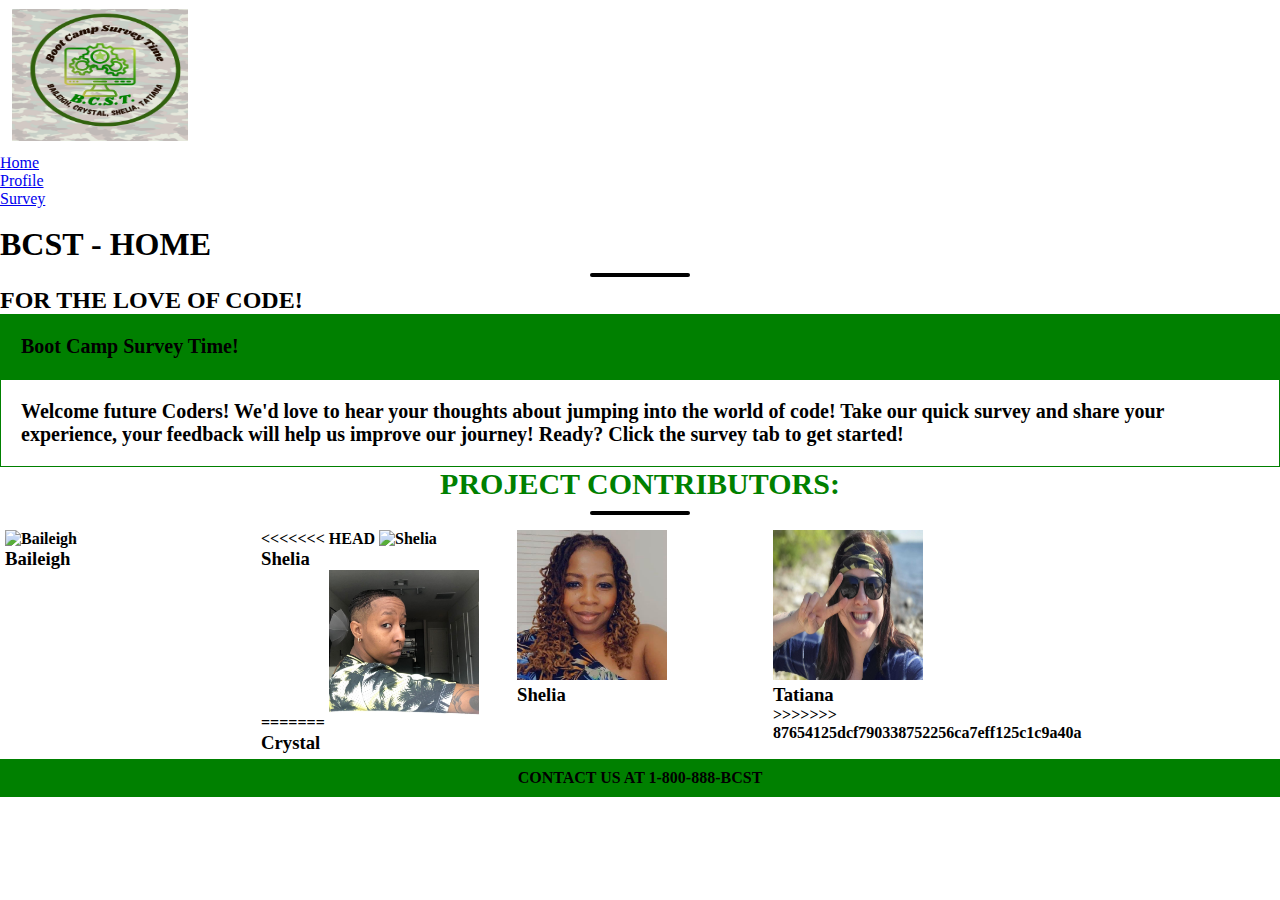
==== homepage.html @ e3f9401f "cancel button moved" ====
<!DOCTYPE html>
<html lang="en">
<head>
    <meta charset="UTF-8">
    <meta name="viewport" content="width=device-width, initial-scale=1.0">
    <link rel="stylesheet" href="styles.css">

<img src="/Images/B.C.S.T. 2.png" alt="Bcst" width="200" height="150">

<title>BCST Homepage</title>
      
</head>

<head>
  <nav class="navbar navbar-expand-lg bg-body-tertiary">
      <div class="collapse navbar-collapse" id="navbarSupportedContent">
        <ul class="navbar-nav me-auto mb-2 mb-lg-0">
          <li class="nav-item">
            <a class="nav-link active" aria-current="page" href="homepage.html">Home</a>
          </li>
          <li class="nav-item">
            <a class="nav-link" href="project.html">Profile</a>
          </li>
          <li class="nav-item">
              <a class="nav-link active" aria-current="page" href="index.html">Survey</a>
          </li>
        </ul>
      </div>
    </div>
  </nav>
  </head>
  <br>

<body>
    <header>
        <div class="Header-content">
          <h1><b>BCST - HOME</h1>
            <div class="line"></div>
            <h2>FOR THE LOVE OF CODE!</h2>
        </div>
    </header>
       
        <div class="Intro">
           <p style="background-color:green;">Boot Camp Survey Time!</p>

      <p>Welcome future Coders! We'd love to hear your thoughts about jumping into the world of code!
        Take our quick survey and share your experience, your feedback will help us improve our journey!
        Ready? Click the survey tab to get started!
      </p>
        </div>
<section>
         <div class="Title">
         <h2>PROJECT CONTRIBUTORS:</h2>
         <div class="line"></div>
         </div>
         <div class="container">
         <div class= "row">
         <div class="column">
        <img src="./Images/Baileigh.jpg" alt="Baileigh" width="150" height="150">
      <h3>Baileigh</h3>
         </div>
         <div class="column">
<<<<<<< HEAD
        <img src="./Images/Shelia.jpg" alt="Shelia" width="150" height="150">
    <h3>Shelia</h3>
=======
            <img src="/Images/Crystal.jpg" alt="Crystal" width="150>">
      <h3>Crystal</h3>
         </div>
         <div class="column">
        <img src="/Images/Shelia.JPG" alt="Shelia" width="150" height="150">
      <h3>Shelia</h3>
    </div>
    <div class="column">
        <img src="/Images/Tatiana.jpg" alt="Tatiana" width="150" height="150">
      <h3>Tatiana</h3>
>>>>>>> 87654125dcf790338752256ca7eff125c1c9a40a
    </div>
      </section>
    </div>
</section>
<footer>
    <p2>CONTACT US AT 1-800-888-BCST</p2>
    </footer>
</body>
</html>
---- styles.css ----
* {
    margin: 0;
    padding: 0;
    box-sizing: border-box;

}
.header {
    background-color:forestgreen;
    padding: 25px;
    color: black;
    display: flex;

}
.line {
    width: 100px;
    height: 4px;
    background: black;
    margin: 10px auto;
    border-radius: 4px;
}
.header-content h1{
    font-size: 20px;
    margin-top: 20px;
    margin-bottom: 30px;

}
p {
    padding: 70px;
    border: 1px solid green;
    padding: 20px;
    font-size: 20px;
}
.Title{
text-align: center;
font-size: 20px;
color: Green;

}
.column {
    float: left;
    width: 20%;
    padding: 5px;

}
.row::after{
    clear: "";
    clear:both;
    display: table;
    

}
.img {
width: 100%;
height: 100%;
}
section::after {
    content: "";
    display: table;
    clear: both;

}
footer {
    background-color: green;
    padding: 10px;
    text-align: center;
    color: black;

}
@media (max-width:850px) {
   
}
/*Animations*/
img {
    transition: 1s;
}
img:hover{
    transform: scale(1.1);
    z-index:2;
}
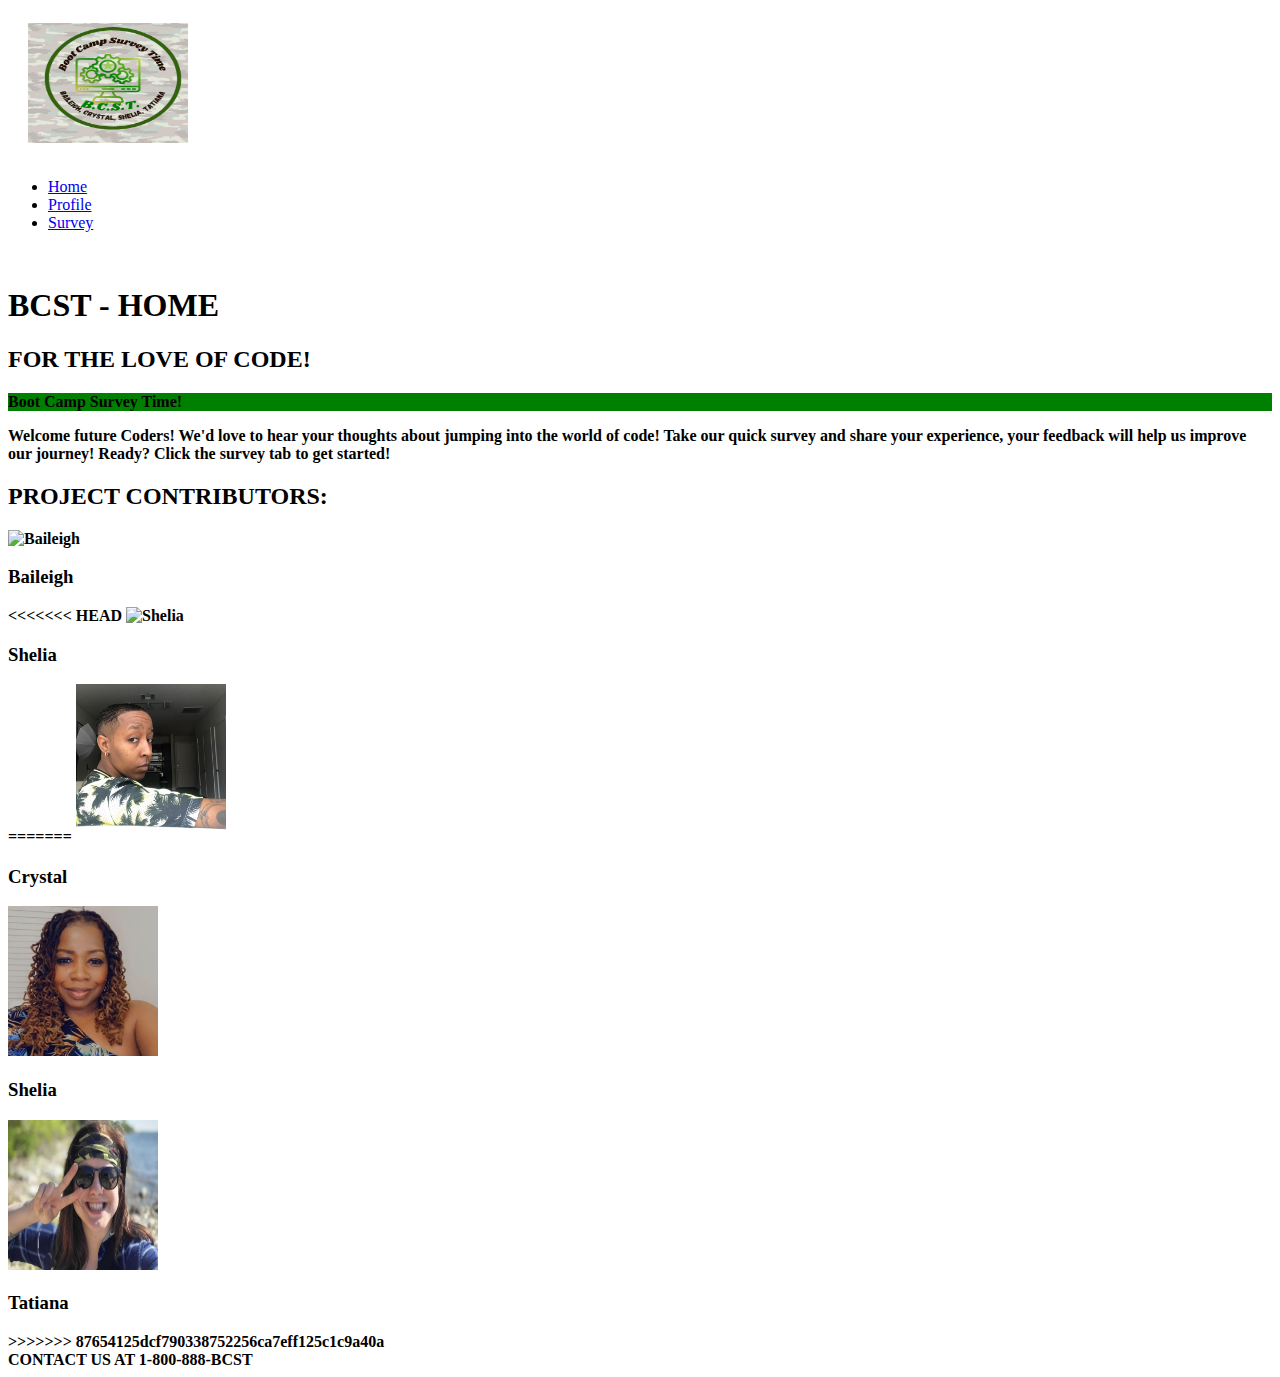
==== commit cdff2d85: "small changes" ====
--- a/homepage.html
+++ b/homepage.html
@@ -3,7 +3,7 @@
 <head>
     <meta charset="UTF-8">
     <meta name="viewport" content="width=device-width, initial-scale=1.0">
-    <link rel="stylesheet" href="styles.css">
+    <link rel="stylesheet" href="assets/styles.css">
 
 <img src="/Images/B.C.S.T. 2.png" alt="Bcst" width="200" height="150">
 
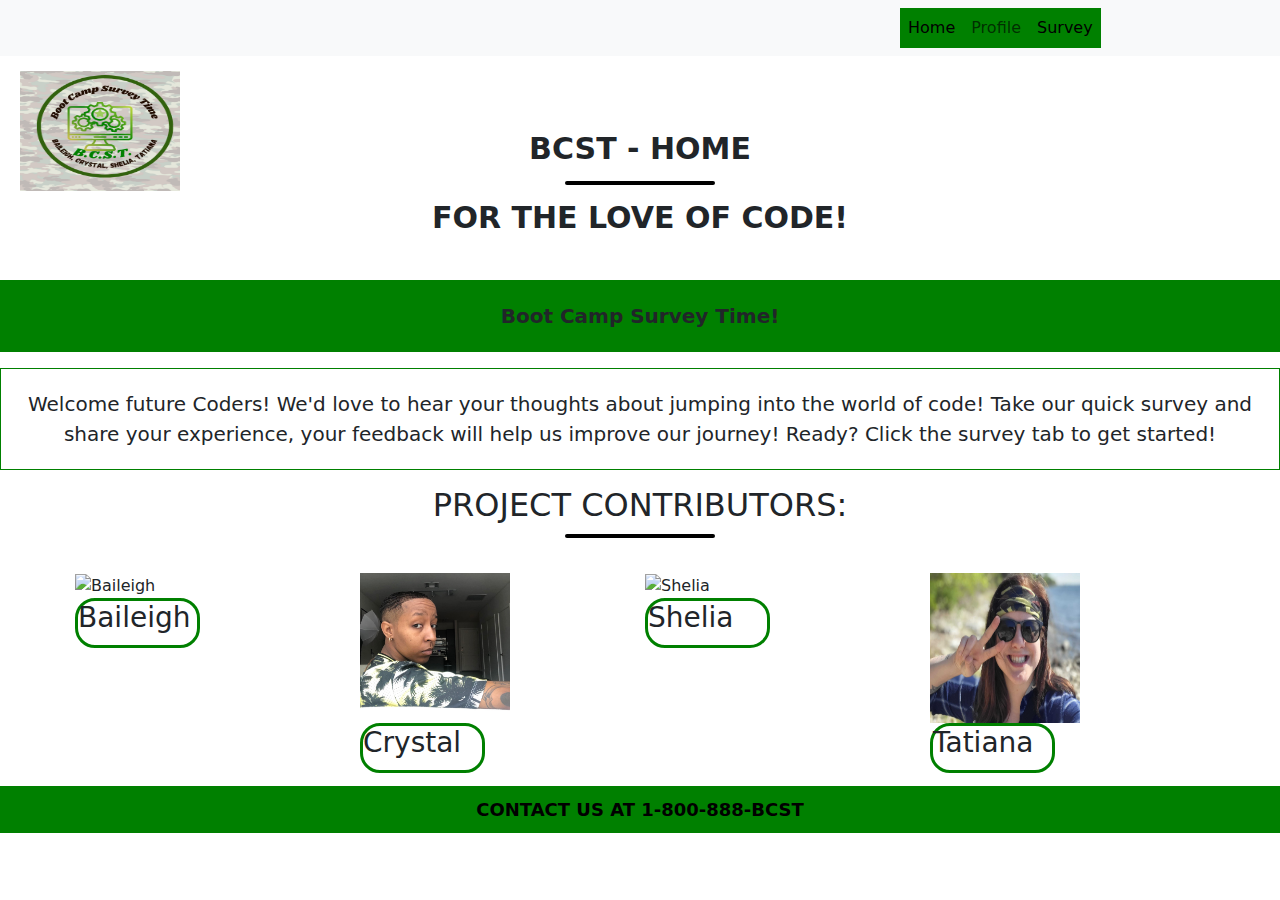
==== commit 8c8f3e02: "styling changes" ====
--- a/homepage.html
+++ b/homepage.html
@@ -1,86 +1,90 @@
 <!DOCTYPE html>
 <html lang="en">
+
 <head>
     <meta charset="UTF-8">
     <meta name="viewport" content="width=device-width, initial-scale=1.0">
+    <link href="https://cdn.jsdelivr.net/npm/bootstrap@5.3.3/dist/css/bootstrap.min.css" rel="stylesheet" integrity="sha384-QWTKZyjpPEjISv5WaRU9OFeRpok6YctnYmDr5pNlyT2bRjXh0JMhjY6hW+ALEwIH" crossorigin="anonymous">
     <link rel="stylesheet" href="assets/styles.css">
+    <link rel="stylesheet" href="styles.css">
 
-<img src="/Images/B.C.S.T. 2.png" alt="Bcst" width="200" height="150">
+    <title>BCST Homepage</title>
 
-<title>BCST Homepage</title>
-      
 </head>
 
-<head>
-  <nav class="navbar navbar-expand-lg bg-body-tertiary">
-      <div class="collapse navbar-collapse" id="navbarSupportedContent">
-        <ul class="navbar-nav me-auto mb-2 mb-lg-0">
-          <li class="nav-item">
-            <a class="nav-link active" aria-current="page" href="homepage.html">Home</a>
-          </li>
-          <li class="nav-item">
-            <a class="nav-link" href="project.html">Profile</a>
-          </li>
-          <li class="nav-item">
-              <a class="nav-link active" aria-current="page" href="index.html">Survey</a>
-          </li>
-        </ul>
-      </div>
+<body>
+<header>
+    <nav class="navbar navbar-expand-lg bg-body-tertiary">
+        <div class="collapse navbar-collapse" id="navbarSupportedContent">
+            <ul class="navbar-nav me-auto mb-2 mb-lg-0">
+                <li class="nav-item">
+                    <a class="nav-link active" aria-current="page" href="homepage.html">Home</a>
+                </li>
+                <li class="nav-item">
+                    <a class="nav-link" href="project.html">Profile</a>
+                </li>
+                <li class="nav-item">
+                    <a class="nav-link active" aria-current="page" href="index.html">Survey</a>
+                </li>
+            </ul>
+        </div>
+        </div>
+    </nav>
+
+
+    <div class="img_2">
+    <img src="Images/B.C.S.T. 2.png" alt="Bcst" width="200" height="150">
+    </header>
+    <div class="Top">
+        <p1><b>BCST - HOME</b></p1>
+        <div class="lines1"></div>
+        <p2><b>FOR THE LOVE OF CODE!</b></p2>
     </div>
-  </nav>
-  </head>
-  <br>
+    
 
-<body>
-    <header>
-        <div class="Header-content">
-          <h1><b>BCST - HOME</h1>
-            <div class="line"></div>
-            <h2>FOR THE LOVE OF CODE!</h2>
+    <div class="Intro">
+        <p style="background-color:green;"><b>Boot Camp Survey Time!</b></p>
+
+        <p>Welcome future Coders! We'd love to hear your thoughts about jumping into the world of code!
+            Take our quick survey and share your experience, your feedback will help us improve our journey!
+            Ready? Click the survey tab to get started!
+        </p>
+    </div>
+
+    <div class="Project">
+        
+    </div>
+
+    <section>
+        <div class="title">
+            <h2>PROJECT CONTRIBUTORS:</h2>
+            <div class="lines2"></div>
+
         </div>
-    </header>
-       
-        <div class="Intro">
-           <p style="background-color:green;">Boot Camp Survey Time!</p>
 
-      <p>Welcome future Coders! We'd love to hear your thoughts about jumping into the world of code!
-        Take our quick survey and share your experience, your feedback will help us improve our journey!
-        Ready? Click the survey tab to get started!
-      </p>
+    <div class="container">
+        <div class="row">
+            <div class="col">
+                <img src="./Images/Baileigh.jpg" alt="Baileigh" width="150" height="150">
+                <h3>Baileigh</h3>
+            </div>
+            <div class="col">
+                <img src="./Images/Crystal.jpg" alt="Crystal" width="150" height="150">
+                <h3>Crystal</h3>
+            </div>
+            <div class="col">
+                <img src="./Images/Shelia.jpg" alt="Shelia" width="150" height="150">
+                <h3>Shelia</h3>
+            </div>
+            <div class="col">
+                <img src="./Images/Tatiana.jpg" alt="Tatiana" width="150" height="150">
+                <h3>Tatiana</h3>
+            </div>
         </div>
-<section>
-         <div class="Title">
-         <h2>PROJECT CONTRIBUTORS:</h2>
-         <div class="line"></div>
-         </div>
-         <div class="container">
-         <div class= "row">
-         <div class="column">
-        <img src="./Images/Baileigh.jpg" alt="Baileigh" width="150" height="150">
-      <h3>Baileigh</h3>
-         </div>
-         <div class="column">
-<<<<<<< HEAD
-        <img src="./Images/Shelia.jpg" alt="Shelia" width="150" height="150">
-    <h3>Shelia</h3>
-=======
-            <img src="/Images/Crystal.jpg" alt="Crystal" width="150>">
-      <h3>Crystal</h3>
-         </div>
-         <div class="column">
-        <img src="/Images/Shelia.JPG" alt="Shelia" width="150" height="150">
-      <h3>Shelia</h3>
     </div>
-    <div class="column">
-        <img src="/Images/Tatiana.jpg" alt="Tatiana" width="150" height="150">
-      <h3>Tatiana</h3>
->>>>>>> 87654125dcf790338752256ca7eff125c1c9a40a
-    </div>
-      </section>
-    </div>
-</section>
-<footer>
-    <p2>CONTACT US AT 1-800-888-BCST</p2>
-    </footer>
+    </section>
+
+        <footer><b>CONTACT US AT 1-800-888-BCST</b></footer>
 </body>
+
 </html>--- a/styles.css
+++ b/styles.css
@@ -0,0 +1,140 @@
+
+
+* {
+    margin: 0;
+    padding: 0;
+    box-sizing: border-box;
+
+
+}
+.header {
+    text-align: center;
+    color: black;
+    display: flex;
+
+}
+
+.title h2 {
+    text-align: center;
+}
+
+li {
+        list-style: none;
+        background-color: green;
+        color: black;
+        position: relative;
+        left: 900px;
+     
+
+}
+.lines1 {
+    width: 150px;
+    height: 4px;
+    background: black;
+    margin: 10px auto;
+    border-radius: 4px;
+}
+
+
+.img_2 {
+    float: top-left;
+    width: 40%;
+}
+.Top {
+    text-align: center;
+    font-size: 30px;
+    margin-top: -80px;
+    margin-bottom: 40px;
+}
+p {
+    padding: 70px;
+    border: 1px solid green;
+    padding: 20px;
+    font-size: 20px;
+}
+.Project{
+text-align: center;
+font-size: 20px;
+color: Green;
+
+}
+.lines2 {
+    width: 150px;
+    height: 4px;
+    background: black;
+    margin: 10px auto;
+    border-radius: 4px;
+    margin-bottom: 30px;
+}
+.Intro {
+    text-align: center;
+
+}
+.image {
+    margin: 5px
+}
+
+
+.row {
+    display: flex;
+
+}
+.col {
+    flex: 25%;
+    padding: 5px;
+
+}
+h3 {
+border-style: solid;
+border-width: 3px;
+width: 125px;
+height: 50px;
+border-color: green;
+border-radius: 20px;
+
+}
+
+.row::after{
+    clear: "";
+    clear:both;
+    display: table;
+    
+
+
+}
+section::after {
+    content: "";
+    display: table;
+    clear: both;
+}
+
+/* Style the footer */
+footer {
+    background-color: green;
+    padding: 10px;
+    text-align: center;
+    color: black;
+    font-size: 18px;
+
+}
+@media screen and (max-width:850px) {
+    .col {
+        flex: 50px;
+        max-width: 50px;
+    }
+   
+}
+/*Animations*/
+.col img {
+    transition: 2s;
+}
+.col img:hover{
+    transform: scale(1.3);
+    z-index:2;
+}
+
+
+
+
+
+
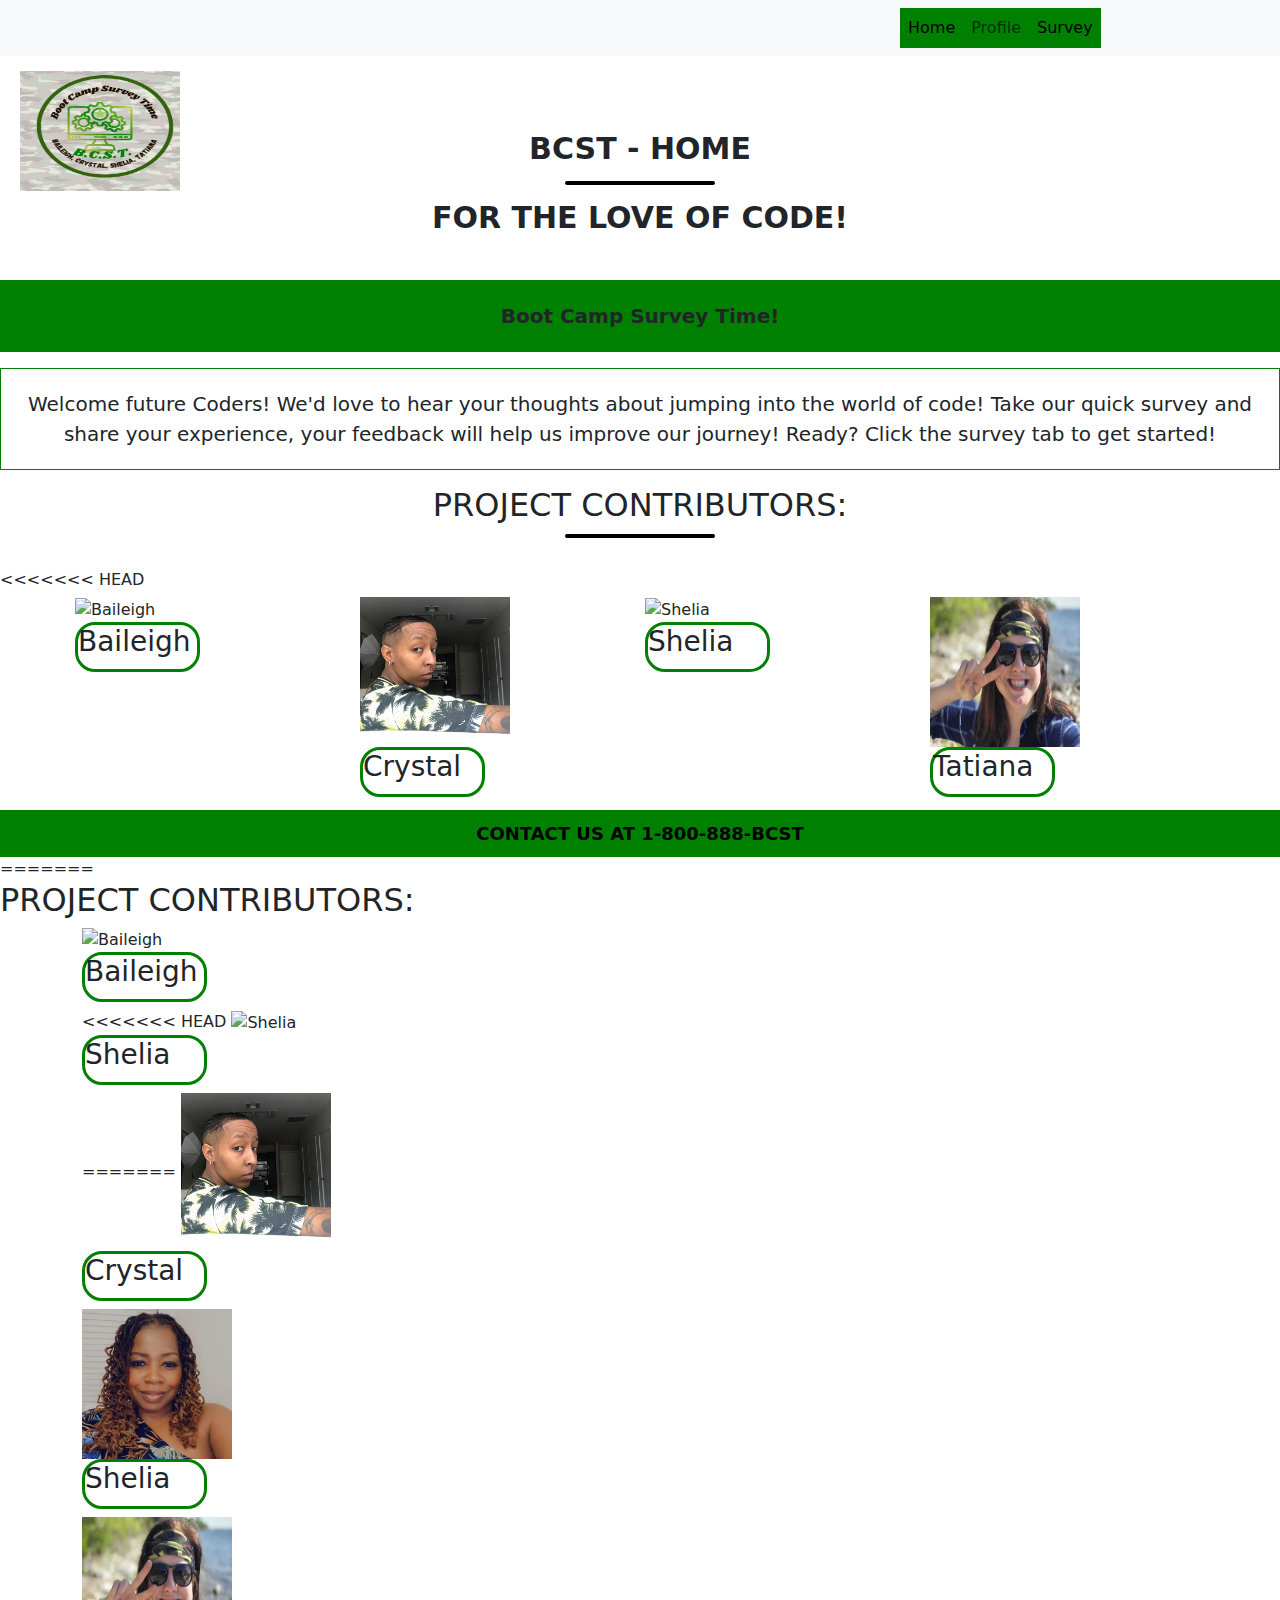
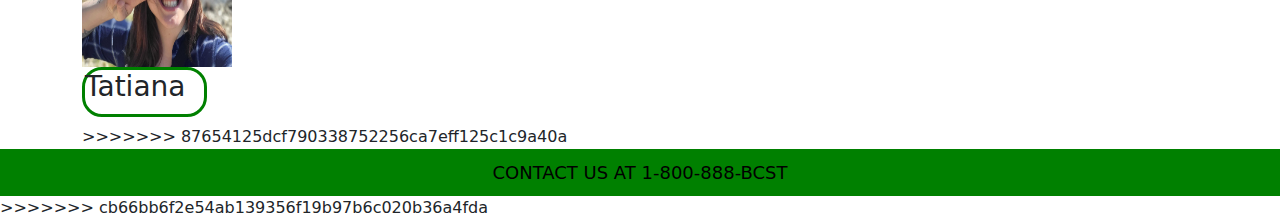
==== commit da70eb81: "updates" ====
--- a/homepage.html
+++ b/homepage.html
@@ -61,6 +61,7 @@
             <div class="lines2"></div>
 
         </div>
+<<<<<<< HEAD
 
     <div class="container">
         <div class="row">
@@ -85,6 +86,42 @@
     </section>
 
         <footer><b>CONTACT US AT 1-800-888-BCST</b></footer>
+=======
+<section>
+         <div class="Title">
+         <h2>PROJECT CONTRIBUTORS:</h2>
+         <div class="line"></div>
+         </div>
+         <div class="container">
+         <div class= "row">
+         <div class="column">
+        <img src="./Images/Baileigh.jpg" alt="Baileigh" width="150" height="150">
+      <h3>Baileigh</h3>
+         </div>
+         <div class="column">
+<<<<<<< HEAD
+        <img src="./Images/Shelia.jpg" alt="Shelia" width="150" height="150">
+    <h3>Shelia</h3>
+=======
+            <img src="/Images/Crystal.jpg" alt="Crystal" width="150>">
+      <h3>Crystal</h3>
+         </div>
+         <div class="column">
+        <img src="/Images/Shelia.JPG" alt="Shelia" width="150" height="150">
+      <h3>Shelia</h3>
+    </div>
+    <div class="column">
+        <img src="/Images/Tatiana.jpg" alt="Tatiana" width="150" height="150">
+      <h3>Tatiana</h3>
+>>>>>>> 87654125dcf790338752256ca7eff125c1c9a40a
+    </div>
+      </section>
+    </div>
+</section>
+<footer>
+    <p2>CONTACT US AT 1-800-888-BCST</p2>
+    </footer>
+>>>>>>> cb66bb6f2e54ab139356f19b97b6c020b36a4fda
 </body>
 
 </html>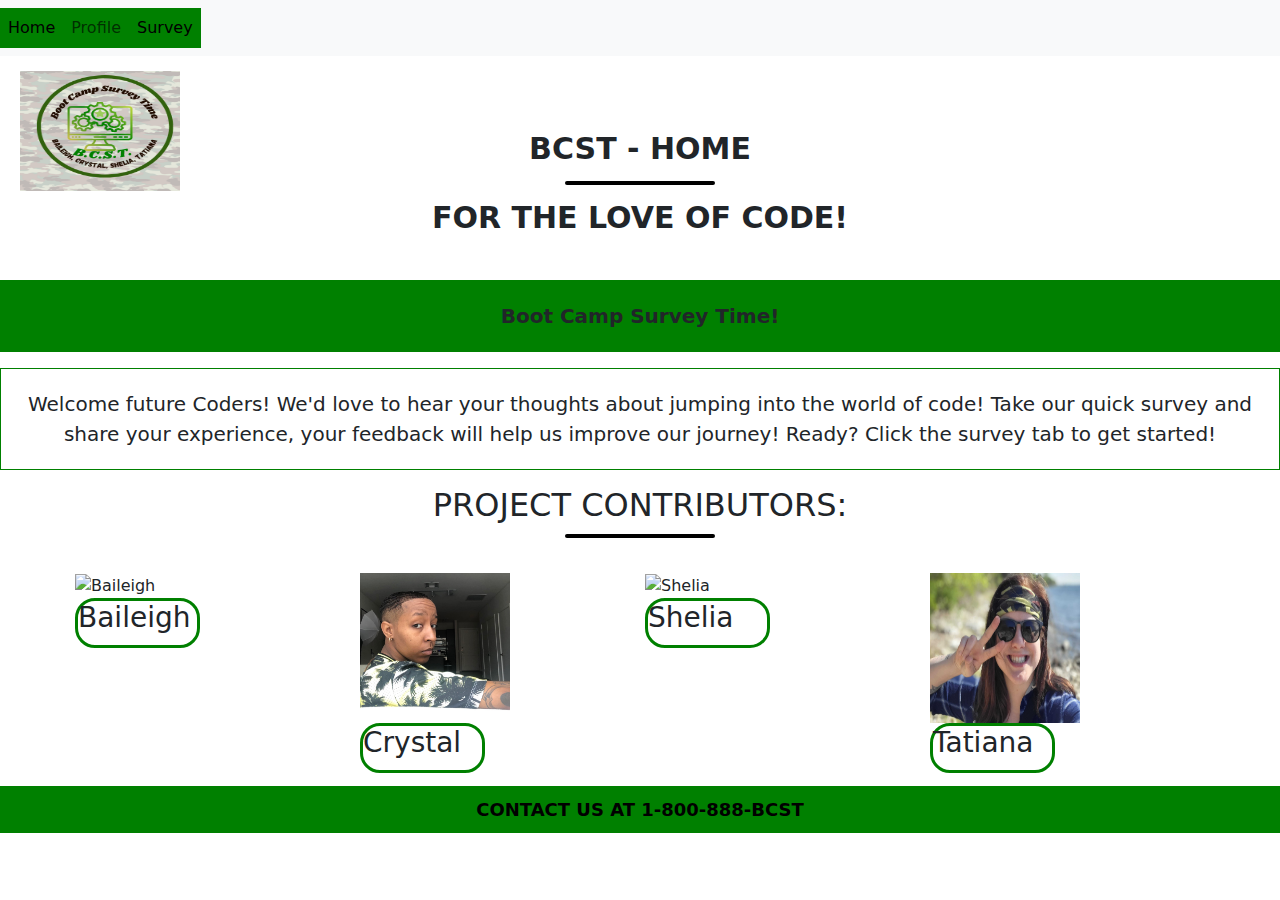
==== commit 7387ed35: "Added more styling changes" ====
--- a/homepage.html
+++ b/homepage.html
@@ -61,7 +61,7 @@
             <div class="lines2"></div>
 
         </div>
-<<<<<<< HEAD
+
 
     <div class="container">
         <div class="row">
@@ -86,42 +86,6 @@
     </section>
 
         <footer><b>CONTACT US AT 1-800-888-BCST</b></footer>
-=======
-<section>
-         <div class="Title">
-         <h2>PROJECT CONTRIBUTORS:</h2>
-         <div class="line"></div>
-         </div>
-         <div class="container">
-         <div class= "row">
-         <div class="column">
-        <img src="./Images/Baileigh.jpg" alt="Baileigh" width="150" height="150">
-      <h3>Baileigh</h3>
-         </div>
-         <div class="column">
-<<<<<<< HEAD
-        <img src="./Images/Shelia.jpg" alt="Shelia" width="150" height="150">
-    <h3>Shelia</h3>
-=======
-            <img src="/Images/Crystal.jpg" alt="Crystal" width="150>">
-      <h3>Crystal</h3>
-         </div>
-         <div class="column">
-        <img src="/Images/Shelia.JPG" alt="Shelia" width="150" height="150">
-      <h3>Shelia</h3>
-    </div>
-    <div class="column">
-        <img src="/Images/Tatiana.jpg" alt="Tatiana" width="150" height="150">
-      <h3>Tatiana</h3>
->>>>>>> 87654125dcf790338752256ca7eff125c1c9a40a
-    </div>
-      </section>
-    </div>
-</section>
-<footer>
-    <p2>CONTACT US AT 1-800-888-BCST</p2>
-    </footer>
->>>>>>> cb66bb6f2e54ab139356f19b97b6c020b36a4fda
-</body>
+
 
 </html>--- a/styles.css
+++ b/styles.css
@@ -22,7 +22,7 @@
         list-style: none;
         background-color: green;
         color: black;
-        position: relative;
+        
         left: 900px;
      
 
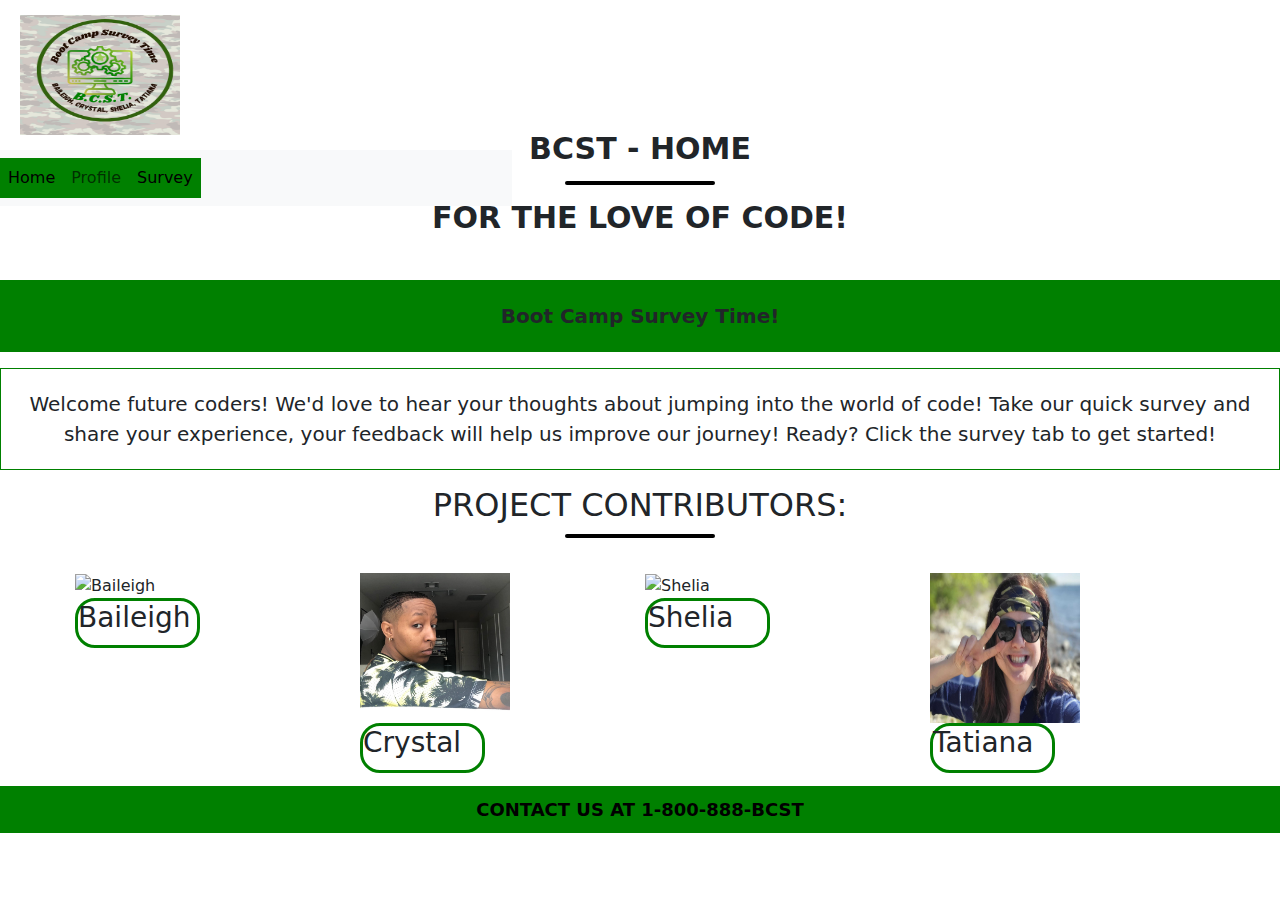
==== commit 2895e068: "fixed up survey page and profile page, added cancel button correctly" ====
--- a/homepage.html
+++ b/homepage.html
@@ -14,6 +14,8 @@
 
 <body>
 <header>
+    <div class="img_2">
+        <img src="Images/B.C.S.T. 2.png" alt="Bcst" width="200" height="150">
     <nav class="navbar navbar-expand-lg bg-body-tertiary">
         <div class="collapse navbar-collapse" id="navbarSupportedContent">
             <ul class="navbar-nav me-auto mb-2 mb-lg-0">
@@ -30,11 +32,8 @@
         </div>
         </div>
     </nav>
+ </header>
 
-
-    <div class="img_2">
-    <img src="Images/B.C.S.T. 2.png" alt="Bcst" width="200" height="150">
-    </header>
     <div class="Top">
         <p1><b>BCST - HOME</b></p1>
         <div class="lines1"></div>
@@ -45,7 +44,7 @@
     <div class="Intro">
         <p style="background-color:green;"><b>Boot Camp Survey Time!</b></p>
 
-        <p>Welcome future Coders! We'd love to hear your thoughts about jumping into the world of code!
+        <p>Welcome future coders! We'd love to hear your thoughts about jumping into the world of code!
             Take our quick survey and share your experience, your feedback will help us improve our journey!
             Ready? Click the survey tab to get started!
         </p>
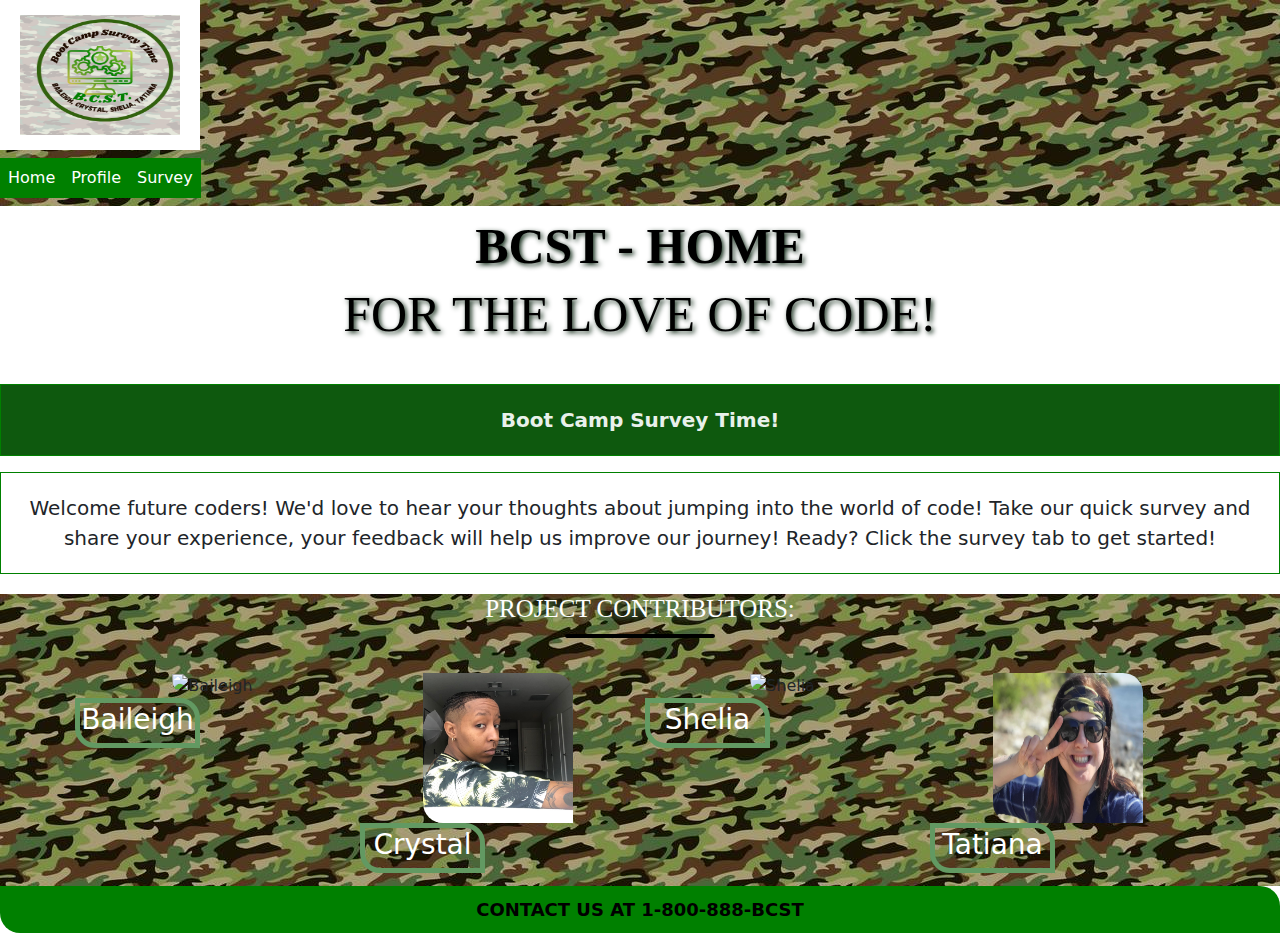
==== commit f133e9bf: "added camo background, fixed fonts, added fixed w/ page cancel button on survey page" ====
--- a/homepage.html
+++ b/homepage.html
@@ -13,20 +13,20 @@
 </head>
 
 <body>
-<header>
+<header style="background-image: url('Images/camo.jpg');">
     <div class="img_2">
         <img src="Images/B.C.S.T. 2.png" alt="Bcst" width="200" height="150">
-    <nav class="navbar navbar-expand-lg bg-body-tertiary">
+    <nav class="navbar navbar-expand-lg">
         <div class="collapse navbar-collapse" id="navbarSupportedContent">
             <ul class="navbar-nav me-auto mb-2 mb-lg-0">
                 <li class="nav-item">
-                    <a class="nav-link active" aria-current="page" href="homepage.html">Home</a>
+                    <a class="nav-link active" style="color:white" aria-current="page" href="homepage.html">Home</a>
                 </li>
                 <li class="nav-item">
-                    <a class="nav-link" href="project.html">Profile</a>
+                    <a class="nav-link" style="color:white" href="project.html">Profile</a>
                 </li>
                 <li class="nav-item">
-                    <a class="nav-link active" aria-current="page" href="index.html">Survey</a>
+                    <a class="nav-link active" style="color:white" aria-current="page" href="index.html">Survey</a>
                 </li>
             </ul>
         </div>
@@ -35,50 +35,49 @@
  </header>
 
     <div class="Top">
-        <p1><b>BCST - HOME</b></p1>
-        <div class="lines1"></div>
-        <p2><b>FOR THE LOVE OF CODE!</b></p2>
+        <h1 style="text-align: center; font-family: 'Helvetica Neue'; color:black; text-shadow: 2px 2px 5px #112a17; font-size: 50px;"><b>BCST - HOME</b></h1>
+        <h2 style="text-align: center; font-family: 'Helvetica Neue'; color:black; text-shadow: 2px 2px 5px #112a17; font-size: 50px;">FOR THE LOVE OF CODE!</h2>
     </div>
     
 
-    <div class="Intro">
-        <p style="background-color:green;"><b>Boot Camp Survey Time!</b></p>
+    <div class="Intro" Id="Intro">
+        <p style="background-color:rgb(14, 89, 14); color:#e9f1eb"><b>Boot Camp Survey Time!</b></p></div>
 
+    <div class="Intro2">
         <p>Welcome future coders! We'd love to hear your thoughts about jumping into the world of code!
             Take our quick survey and share your experience, your feedback will help us improve our journey!
-            Ready? Click the survey tab to get started!
-        </p>
+            Ready? Click the survey tab to get started!</p>
     </div>
 
     <div class="Project">
         
     </div>
 
-    <section>
+    <section style="background-image: url('Images/camo.jpg');">
         <div class="title">
-            <h2>PROJECT CONTRIBUTORS:</h2>
+            <h2 style="text-align: center; font-family: 'Helvetica Neue'; color:white; text-shadow: 2px 2px 5px rgb(98, 153, 98); font-size: 25px;">PROJECT CONTRIBUTORS:</h2>
             <div class="lines2"></div>
 
         </div>
 
 
-    <div class="container">
-        <div class="row">
+    <div class="container" style="text-align;: center">
+        <div class="row" style="text-align: center">
             <div class="col">
                 <img src="./Images/Baileigh.jpg" alt="Baileigh" width="150" height="150">
-                <h3>Baileigh</h3>
+                <h3 style="color:white">Baileigh</h3>
             </div>
             <div class="col">
                 <img src="./Images/Crystal.jpg" alt="Crystal" width="150" height="150">
-                <h3>Crystal</h3>
+                <h3 style="color:white">Crystal</h3>
             </div>
             <div class="col">
                 <img src="./Images/Shelia.jpg" alt="Shelia" width="150" height="150">
-                <h3>Shelia</h3>
+                <h3 style="color:white">Shelia</h3>
             </div>
             <div class="col">
                 <img src="./Images/Tatiana.jpg" alt="Tatiana" width="150" height="150">
-                <h3>Tatiana</h3>
+                <h3 style="color:white">Tatiana</h3>
             </div>
         </div>
     </div>
--- a/styles.css
+++ b/styles.css
@@ -8,7 +8,7 @@
 
 }
 .header {
-    text-align: center;
+    
     color: black;
     display: flex;
 
@@ -35,16 +35,21 @@
     border-radius: 4px;
 }
 
-
 .img_2 {
     float: top-left;
     width: 40%;
 }
+
+.nav {
+    float: center;
+}
+
 .Top {
     text-align: center;
     font-size: 30px;
-    margin-top: -80px;
+    margin-top: 10px;
     margin-bottom: 40px;
+
 }
 p {
     padding: 70px;
@@ -66,31 +71,45 @@
     border-radius: 4px;
     margin-bottom: 30px;
 }
+
 .Intro {
     text-align: center;
+    vertical-align: bottom;
+}
+
+.Intro2 {
+    text-align: center;
+    vertical-align: bottom;
 
 }
+
 .image {
     margin: 5px
 }
 
+.col img {
+    border-radius: 0 20px 0 20px;
+
+}
 
 .row {
     display: flex;
+}
 
-}
 .col {
     flex: 25%;
     padding: 5px;
+}
 
-}
 h3 {
 border-style: solid;
-border-width: 3px;
+border-width: 5px;
 width: 125px;
 height: 50px;
-border-color: green;
+border-color: rgb(98, 153, 98);
 border-radius: 20px;
+text-align: center;
+border-radius: 0 20px 0 20px;
 
 }
 
@@ -98,10 +117,12 @@
     clear: "";
     clear:both;
     display: table;
-    
+}
 
+.title {
+    margin: 20px 0 0 0;
+}
 
-}
 section::after {
     content: "";
     display: table;
@@ -115,6 +136,7 @@
     text-align: center;
     color: black;
     font-size: 18px;
+    border-radius: 0 20px 0 20px;
 
 }
 @media screen and (max-width:850px) {
@@ -124,6 +146,7 @@
     }
    
 }
+
 /*Animations*/
 .col img {
     transition: 2s;
@@ -137,4 +160,3 @@
 
 
 
-
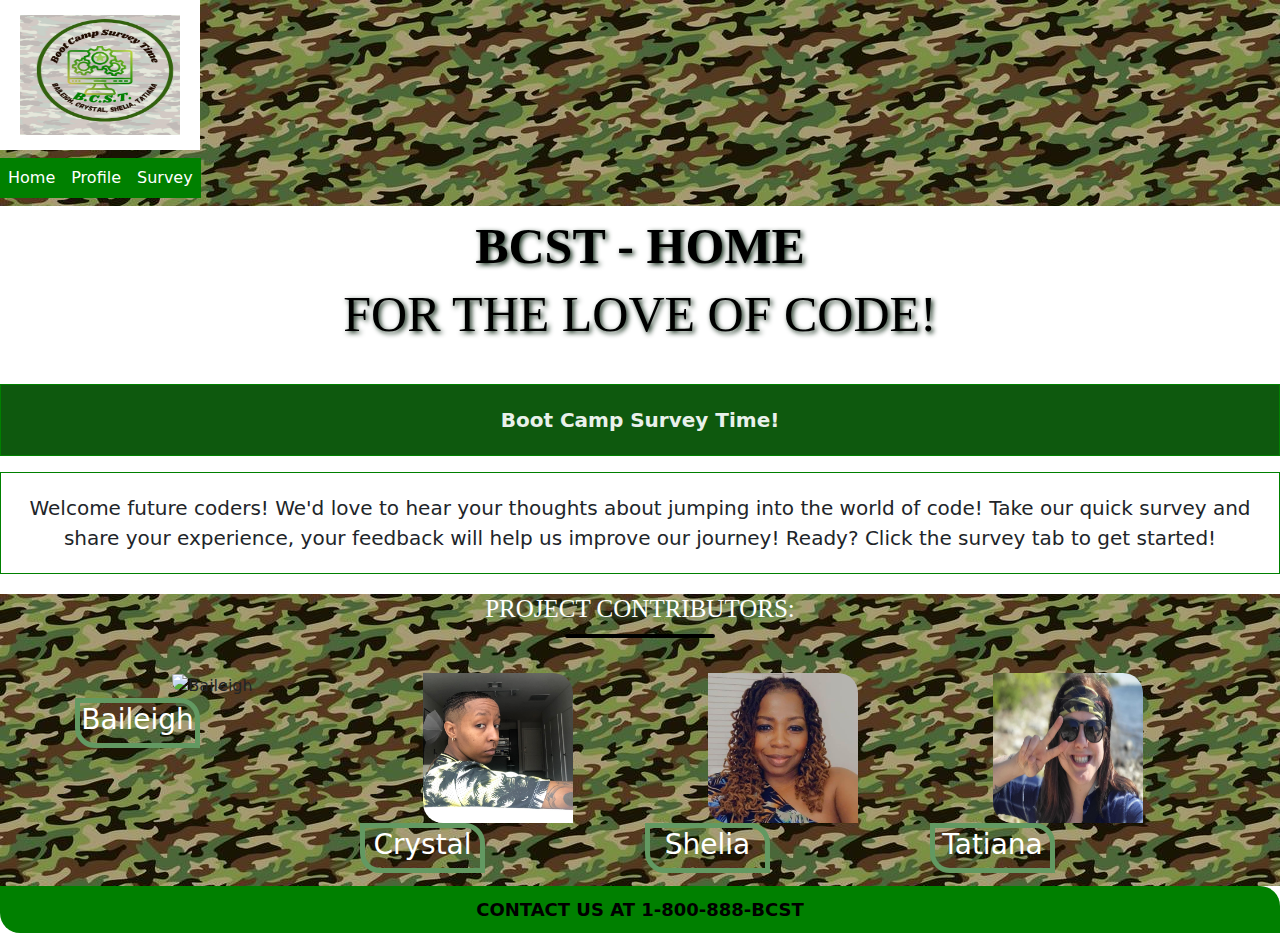
==== commit 49800a75: "fixed shelia picture" ====
--- a/homepage.html
+++ b/homepage.html
@@ -72,7 +72,7 @@
                 <h3 style="color:white">Crystal</h3>
             </div>
             <div class="col">
-                <img src="./Images/Shelia.jpg" alt="Shelia" width="150" height="150">
+                <img src="./Images/Shelia2.jpg" alt="Shelia" width="150" height="150">
                 <h3 style="color:white">Shelia</h3>
             </div>
             <div class="col">
